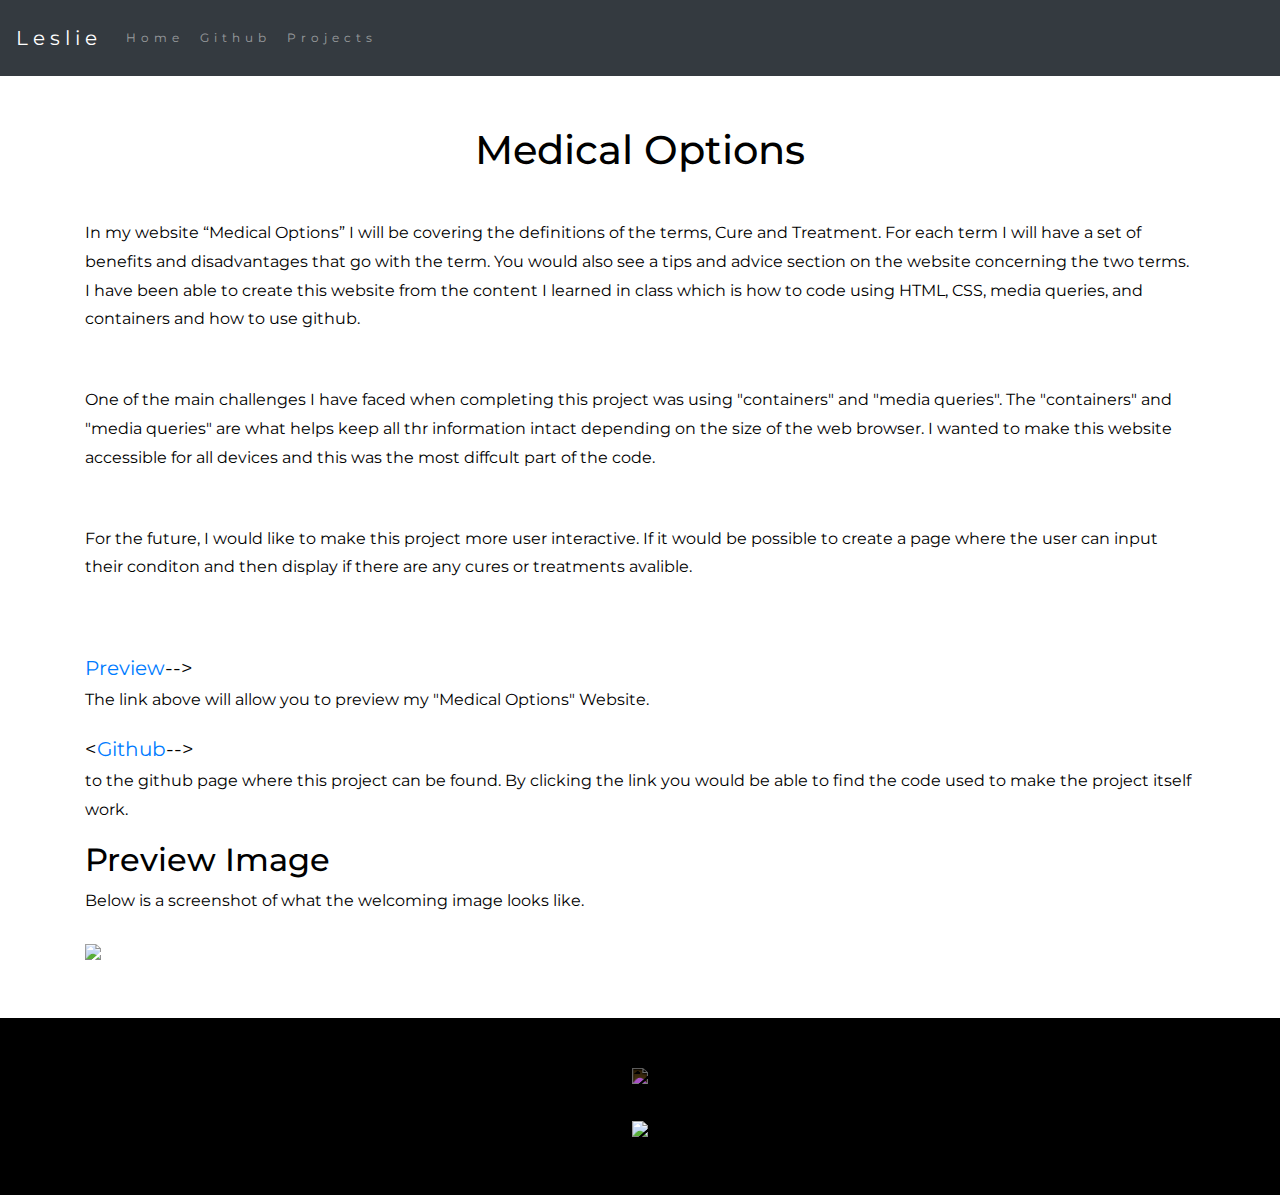
==== projects/Medical_Options.html @ 7a1530fe "update repo" ====
<!DOCTYPE html>
<html lang="en">

<head>
    <title class="owner-name">#</title>
    <meta charset="utf-8">
    <meta name="viewport" content="width=device-width, initial-scale=1">
    <link rel="stylesheet" href="https://stackpath.bootstrapcdn.com/bootstrap/4.3.1/css/bootstrap.min.css">
    <link href="https://fonts.googleapis.com/css?family=Montserrat" rel="stylesheet">
    <link rel="stylesheet" href="../style.css" type="text/css">
    <script src="https://code.jquery.com/jquery-3.3.1.slim.min.js"></script>
    <script src="https://cdnjs.cloudflare.com/ajax/libs/popper.js/1.14.7/umd/popper.min.js"></script>
    <script src="https://stackpath.bootstrapcdn.com/bootstrap/4.3.1/js/bootstrap.min.js"></script>

</head>

<body>

    <!-- Navbar -->

    <nav class="navbar navbar-expand-lg navbar-dark bg-dark">
        <a class="navbar-brand owner-name" href="#"></a>
        <button class="navbar-toggler" type="button" data-toggle="collapse" data-target="#navbarSupportedContent" aria-controls="navbarSupportedContent" aria-expanded="false" aria-label="Toggle navigation">
            <span class="navbar-toggler-icon"></span>
        </button>

        <div class="collapse navbar-collapse" id="navbarSupportedContent">
            <ul class="navbar-nav mr-auto">
                <li class="nav-item">
                    <a class="nav-link" href="../index.html">Home</a>
                </li>
                <li class="nav-item">
                    <a class="nav-link" href="#" id="github" target="_blank">Github</a>
                </li>
                <li class="nav-item">
                    <a class="nav-link" href="../index.html#projects">Projects</a>
                </li>
            </ul>
        </div>
    </nav>

    <!-- First Container -->
    <div class="container-fluid bg-1">
        <div class="container">

            <h1 class="margin text-center">Medical Options</h1>
            <p>In my website “Medical Options” I will be covering the definitions of the terms, Cure and Treatment. For each term I will have a set of benefits and disadvantages that go with the term. You would also see a tips and advice section on the website concerning the two terms. I have been able to create this website from the content I learned in class which is how to code using HTML, CSS, media queries, and containers and how to use github.</p><br>
            <p>One of the main challenges I have faced when completing this project was using "containers" and "media queries". The "containers" and "media queries" are what helps keep all thr information intact depending on the size of the web browser. I wanted to make this website accessible for all devices and this was the most diffcult part of the code.</p><br>
            <p>For the future, I would like to make this project more user interactive. If it would be possible to create a page where the user can input their conditon and then display if there are any cures or treatments avalible.</p><br> </p>

            <!--EXAMPLE OF PREVIEW LINK-->
            <a href="https://lesliec1071.github.io/Medical_Options/">Preview</a>-->
            <p>The link above will allow you to preview my "Medical Options" Website.</p>
            <!--EXAMPLE OF GITHUB LINK-->
            <<a href="https://github.com/lesliec1071/Medical_Options">Github</a>-->
            <p>to the github page where this project can be found. By clicking the link you would be able to find the code used to make the project itself work.</p>
            
            <h2>Preview Image</h2>
            <p>Below is a screenshot of what the welcoming image looks like.</p>
            <img src="../img/MOPIC.png" class="img-fluid project-img">


            <div class="row">

                <!--
                <div class="col-sm-6">
                    Use this to...
                </div>
                <div class="col-sm-6">
                    ...make two columns
                </div>
                -->

            </div>

        </div>
    </div>



    <!-- Footer -->
    <footer class="container-fluid bg-4 text-center">
        <a href="#" target="_blank" id="fork"><img src="../img/fork.png"></a><br>
        <a href="https://hstatsep.github.io" target="_blank"><img src="https://hstatsep.github.io/img/hstatsep-logo-small.png" id="sep"></a>
    </footer>


    <script src="../script.js"></script>
</body>

</html>
---- style.css ----
html, body {
    height: 100%;
}

body {
    font: 20px Montserrat, sans-serif;
    line-height: 1.8;
    color: #f5f6f7;/*#f5f6f7*/
}

p {
    font-size: 16px;
    color: black;
}
.h{
  color: black; /*black*/
}
.cp{
  color: white; /*white*/
}

.size {
  height: 300px;
  width: 350px;
}

#fork img{
    height: 25px;
    margin-bottom: 25px;
    filter: invert(1);
}

#sep {
    height: 75px;
}

.margin {
    margin-bottom: 45px;
}

.bg-1 {
    background-color: #ffffff; /* White */
    color: #000000; /*black*/
}

.bg-2 {
    background-color: #000000; 
    color: #ffffff;/*white*/
}

.card {
    color:black;
    text-align: left;
}

.card-title {
    font-weight: 700;
}

.bg-3 {
    background-color: #ffffff; /* Black */
    color: #000000;/*white*/
}

.bg-4 {
    background-color: #000000; /*dark grey*/
    color: #fff;/*white*/
}

.container-fluid {
    padding-top: 50px;
    padding-bottom: 50px;
}

.navbar {
    padding-top: 15px;
    padding-bottom: 15px;
    border: 0;
    border-radius: 0;
    margin-bottom: 0;
    font-size: 12px;
    letter-spacing: 5px;
}

.navbar-nav li a:hover {
    color: #adddff !important;
}
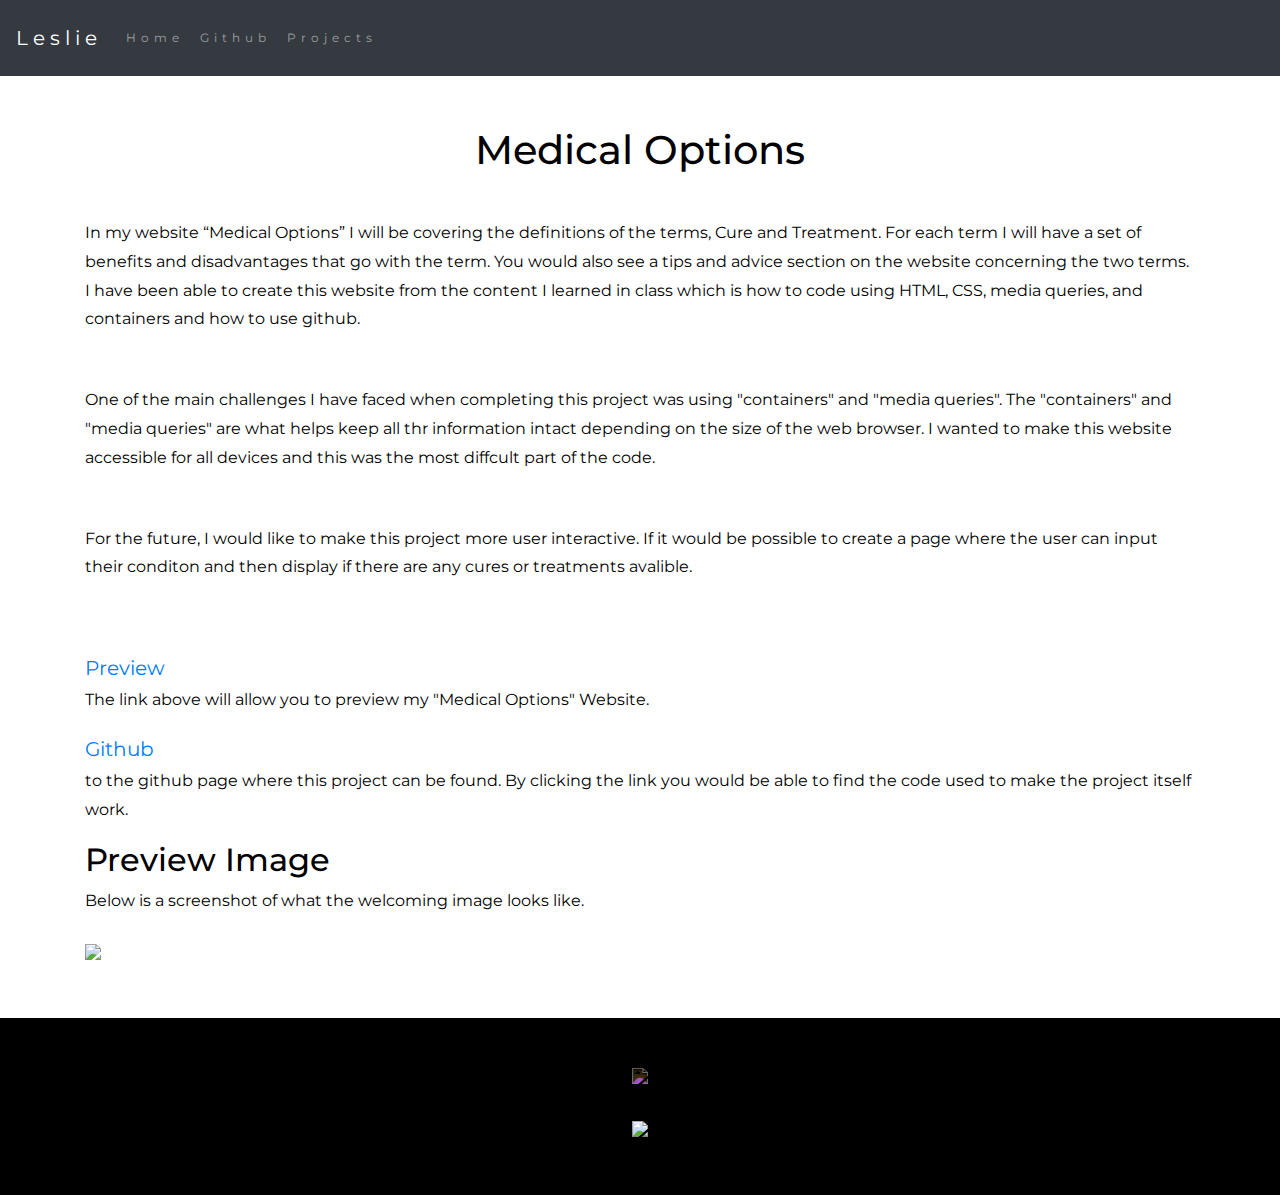
==== commit 44b8095d: "update repo" ====
--- a/projects/Medical_Options.html
+++ b/projects/Medical_Options.html
@@ -49,10 +49,10 @@
             <p>For the future, I would like to make this project more user interactive. If it would be possible to create a page where the user can input their conditon and then display if there are any cures or treatments avalible.</p><br> </p>
 
             <!--EXAMPLE OF PREVIEW LINK-->
-            <a href="https://lesliec1071.github.io/Medical_Options/">Preview</a>-->
+            <a href="https://lesliec1071.github.io/Medical_Options/">Preview</a>
             <p>The link above will allow you to preview my "Medical Options" Website.</p>
             <!--EXAMPLE OF GITHUB LINK-->
-            <<a href="https://github.com/lesliec1071/Medical_Options">Github</a>-->
+            <a href="https://github.com/lesliec1071/Medical_Options">Github</a>
             <p>to the github page where this project can be found. By clicking the link you would be able to find the code used to make the project itself work.</p>
             
             <h2>Preview Image</h2>
